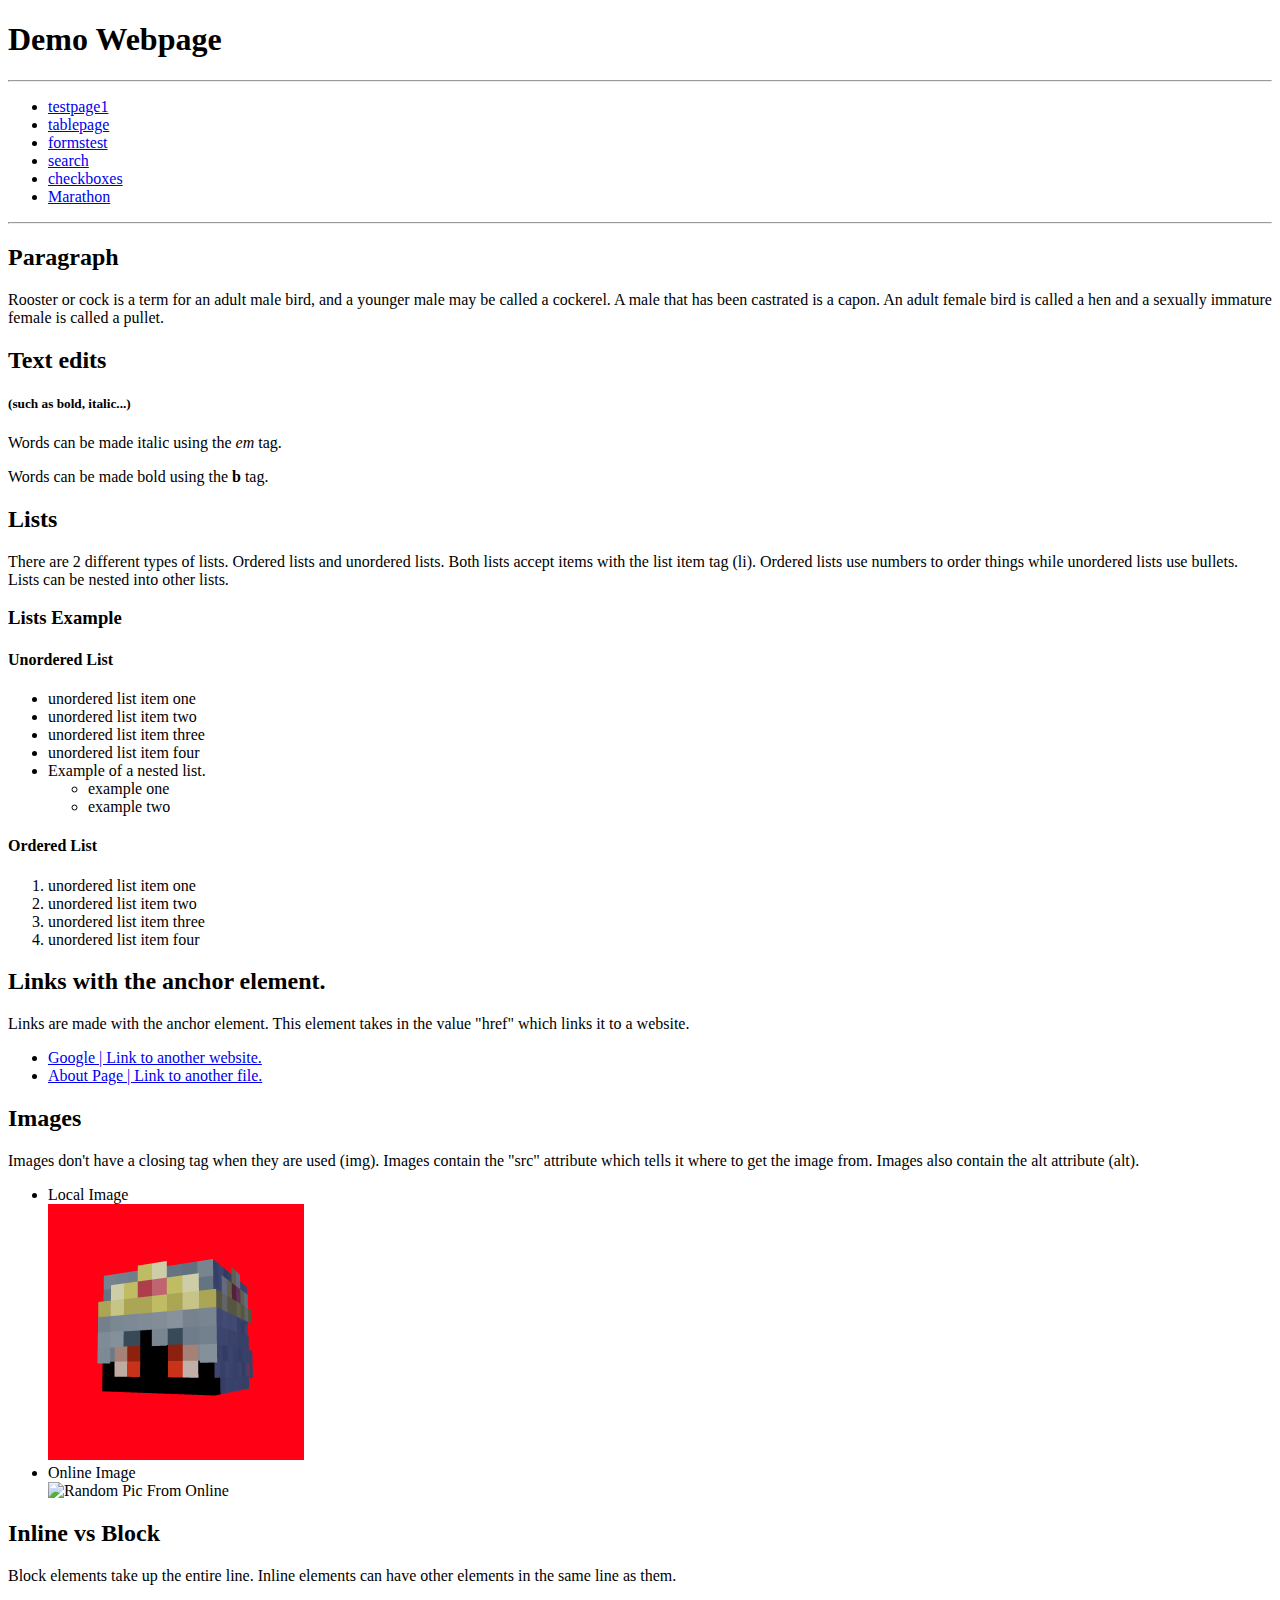
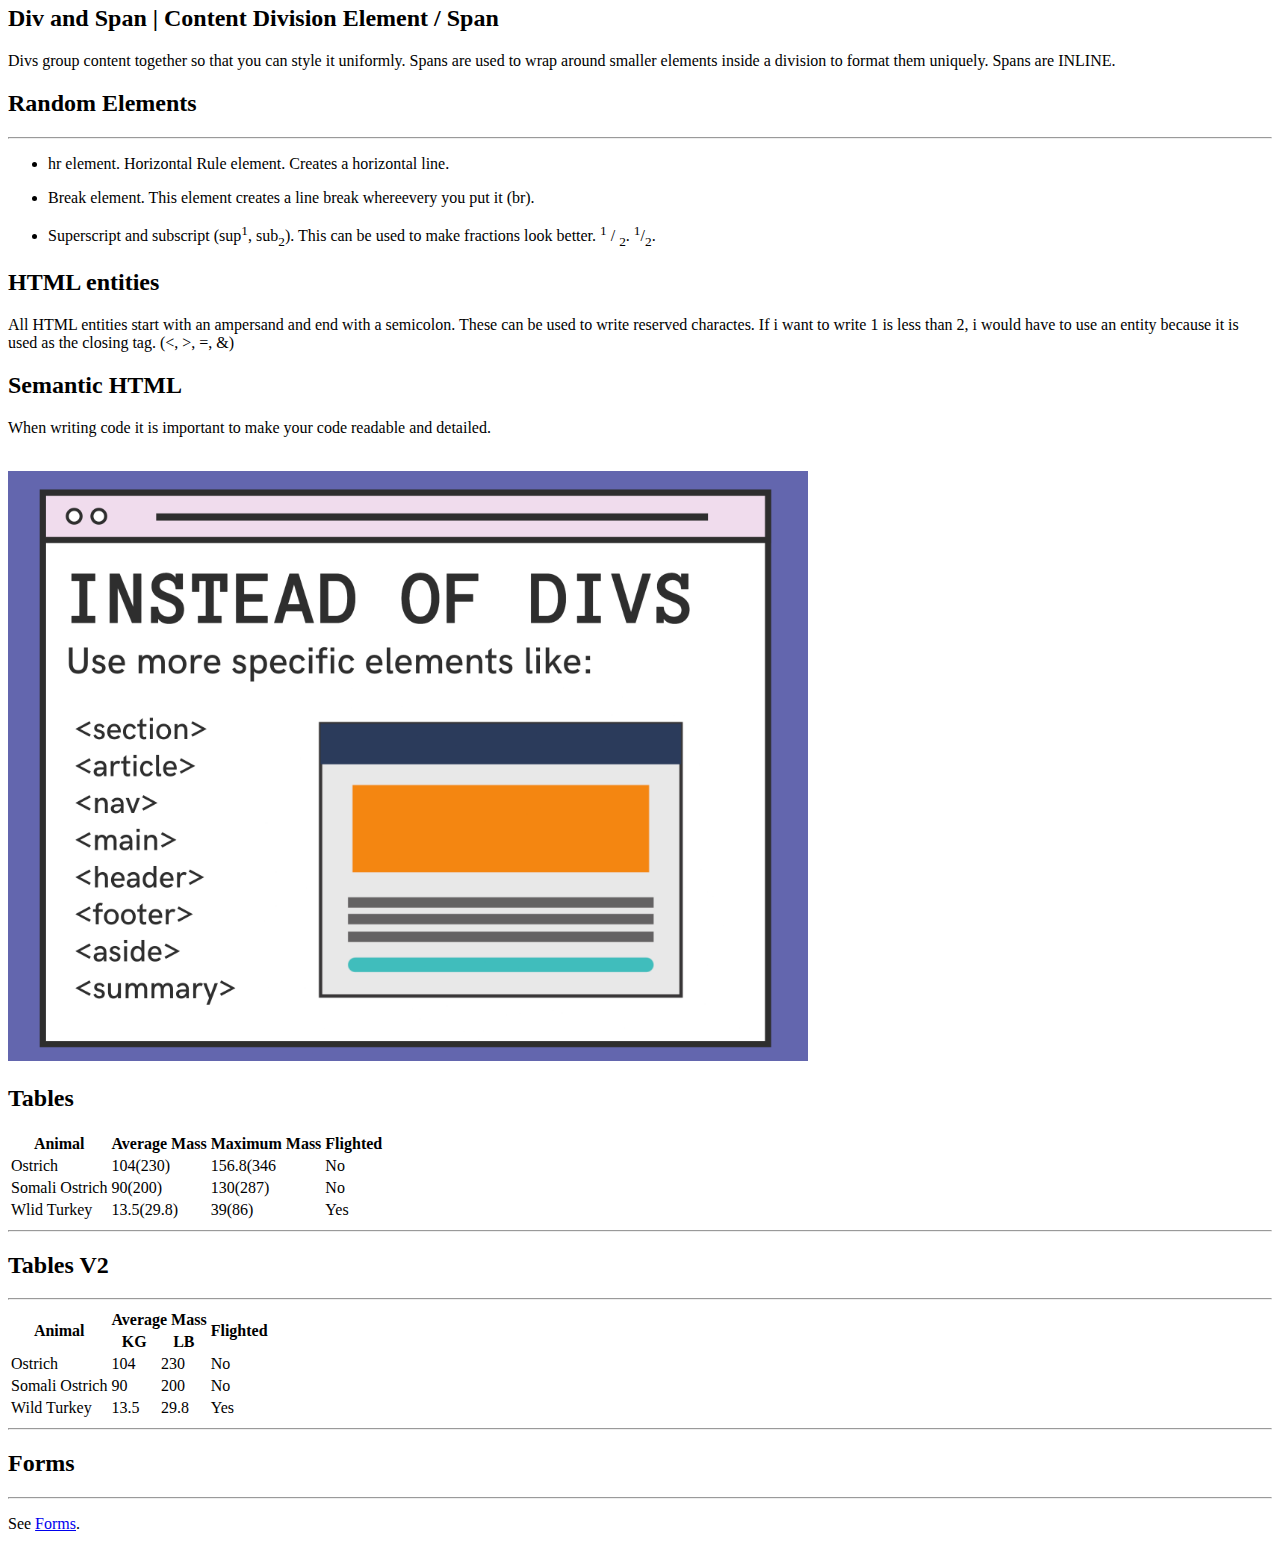
==== index.html @ d921a7ac "Add files via upload" ====
<!DOCTYPE html>
<html>
	<head>
		<title>Demo Webpage</title>
	</head>
	<body>
		<h1>Demo Webpage</h1>
		<hr />
		<nav>
			<ul>
				<li><a href="testpage.html">testpage1</a></li>
				<li><a href="tablepage.html">tablepage</a></li>
				<li><a href="formstest.html">formstest</a></li>
				<li><a href="search.html">search</a></li>
				<li><a href="checkboxes.html">checkboxes</a></li>
				<li><a href="marathon.html">Marathon</a></li>
			</ul>
		</nav>

		<hr />
		<h2>Paragraph</h2>
		<p>
			Rooster or cock is a term for an adult male bird, and a younger male may
			be called a cockerel. A male that has been castrated is a capon. An adult
			female bird is called a hen and a sexually immature female is called a
			pullet.
		</p>

		<h2>Text edits</h2>
		<h5>(such as bold, italic...)</h5>
		<p>Words can be made italic using the <em>em</em> tag.</p>
		<p>Words can be made bold using the <b>b</b> tag.</p>
		<h2>Lists</h2>
		<p>
			There are 2 different types of lists. Ordered lists and unordered lists.
			Both lists accept items with the list item tag (li). Ordered lists use
			numbers to order things while unordered lists use bullets. Lists can be
			nested into other lists.
		</p>
		<h3>Lists Example</h3>
		<h4>Unordered List</h4>
		<ul>
			<li>unordered list item one</li>
			<li>unordered list item two</li>
			<li>unordered list item three</li>
			<li>unordered list item four</li>
			<li>
				<span>Example of a nested list.</span>
				<ul>
					<li>example one</li>
					<li>example two</li>
				</ul>
			</li>
		</ul>
		<h4>Ordered List</h4>
		<ol>
			<li>unordered list item one</li>
			<li>unordered list item two</li>
			<li>unordered list item three</li>
			<li>unordered list item four</li>
		</ol>
		<h2>Links with the anchor element.</h2>
		<p>
			Links are made with the anchor element. This element takes in the value
			"href" which links it to a website.
		</p>
		<ul>
			<li>
				<a href="https://google.com">Google | Link to another website.</a>
			</li>
			<li>
				<a href="about.html">About Page | Link to another file.</a>
			</li>
		</ul>
		<h2>Images</h2>
		<p>
			Images don't have a closing tag when they are used (img). Images contain
			the "src" attribute which tells it where to get the image from. Images
			also contain the alt attribute (alt).
		</p>
		<ul>
			<li>
				<span>Local Image</span>
				<br />
				<img src="pictures/hey.png" alt="Logo picture." />
			</li>
			<li>
				<span>Online Image</span>
				<br />
				<img
					src="https://upload.wikimedia.org/wikipedia/commons/thumb/8/8e/Hen_Comb.jpg/600px-Hen_Comb.jpg"
					alt="Random Pic From Online"
				/>
			</li>
		</ul>
		<!-- Comments are made like this! They will not be rendered to the webpage. -->
		<h2>Inline vs Block</h2>
		<p>
			Block elements take up the entire line. Inline elements can have other
			elements in the same line as them.
		</p>
		<h2>Div and Span | Content Division Element / Span</h2>
		<p>
			Divs group content together so that you can style it uniformly. Spans are
			used to wrap around smaller elements inside a division to format them
			uniquely. Spans are INLINE.
		</p>
		<h2>Random Elements</h2>
		<hr />
		<ul>
			<li>
				<p>hr element. Horizontal Rule element. Creates a horizontal line.</p>
			</li>
			<li>
				<p>
					Break element. This element creates a line break whereevery you put it
					(br).
				</p>
			</li>
			<li>
				<p>
					Superscript and subscript (sup<sup>1</sup>, sub<sub>2</sub>). This can
					be used to make fractions look better. <sup>1</sup> / <sub>2</sub>.
					<sup>1</sup>/<sub>2</sub>.
				</p>
			</li>
		</ul>
		<h2>HTML entities</h2>
		<p>
			All HTML entities start with an ampersand and end with a semicolon. These
			can be used to write reserved charactes. If i want to write 1 is less than
			2, i would have to use an entity because it is used as the closing tag.
			(&lt;, &gt;, &equals;, &amp;)
		</p>
		<h2>Semantic HTML</h2>
		<p>
			When writing code it is important to make your code readable and detailed.
		</p>
		<br />
		<img src="pictures/canva1.png" alt="blob" width="800px" />

		<h2>Tables</h2>
		<table>
			<thead>
				<tr>
					<th>Animal</th>
					<th>Average Mass</th>
					<th>Maximum Mass</th>
					<th>Flighted</th>
				</tr>
			</thead>
			<tbody>
				<tr>
					<td>Ostrich</td>
					<td>104(230)</td>
					<td>156.8(346</td>
					<td>No</td>
				</tr>

				<tr>
					<td>Somali Ostrich</td>
					<td>90(200)</td>
					<td>130(287)</td>
					<td>No</td>
				</tr>
				<tr>
					<td>Wlid Turkey</td>
					<td>13.5(29.8)</td>
					<td>39(86)</td>
					<td>Yes</td>
				</tr>
			</tbody>
		</table>
		<hr />
		<h2>Tables V2</h2>
		<hr />
		<table>
			<thead>
				<tr>
					<th rowspan="2">Animal</th>
					<th colspan="2">Average Mass</th>
					<th rowspan="2">Flighted</th>
				</tr>
				<tr>
					<th>KG</th>
					<th>LB</th>
				</tr>
			</thead>
			<tbody>
				<tr>
					<td>Ostrich</td>
					<td>104</td>
					<td>230</td>
					<td>No</td>
				</tr>

				<tr>
					<td>Somali Ostrich</td>
					<td>90</td>
					<td>200</td>
					<td>No</td>
				</tr>
				<tr>
					<td>Wild Turkey</td>
					<td>13.5</td>
					<td>29.8</td>
					<td>Yes</td>
				</tr>
			</tbody>
		</table>
		<hr />
		<h2>Forms</h2>
		<hr />
		<p>See <a href="formstest.html">Forms</a>.</p>
	</body>
</html>
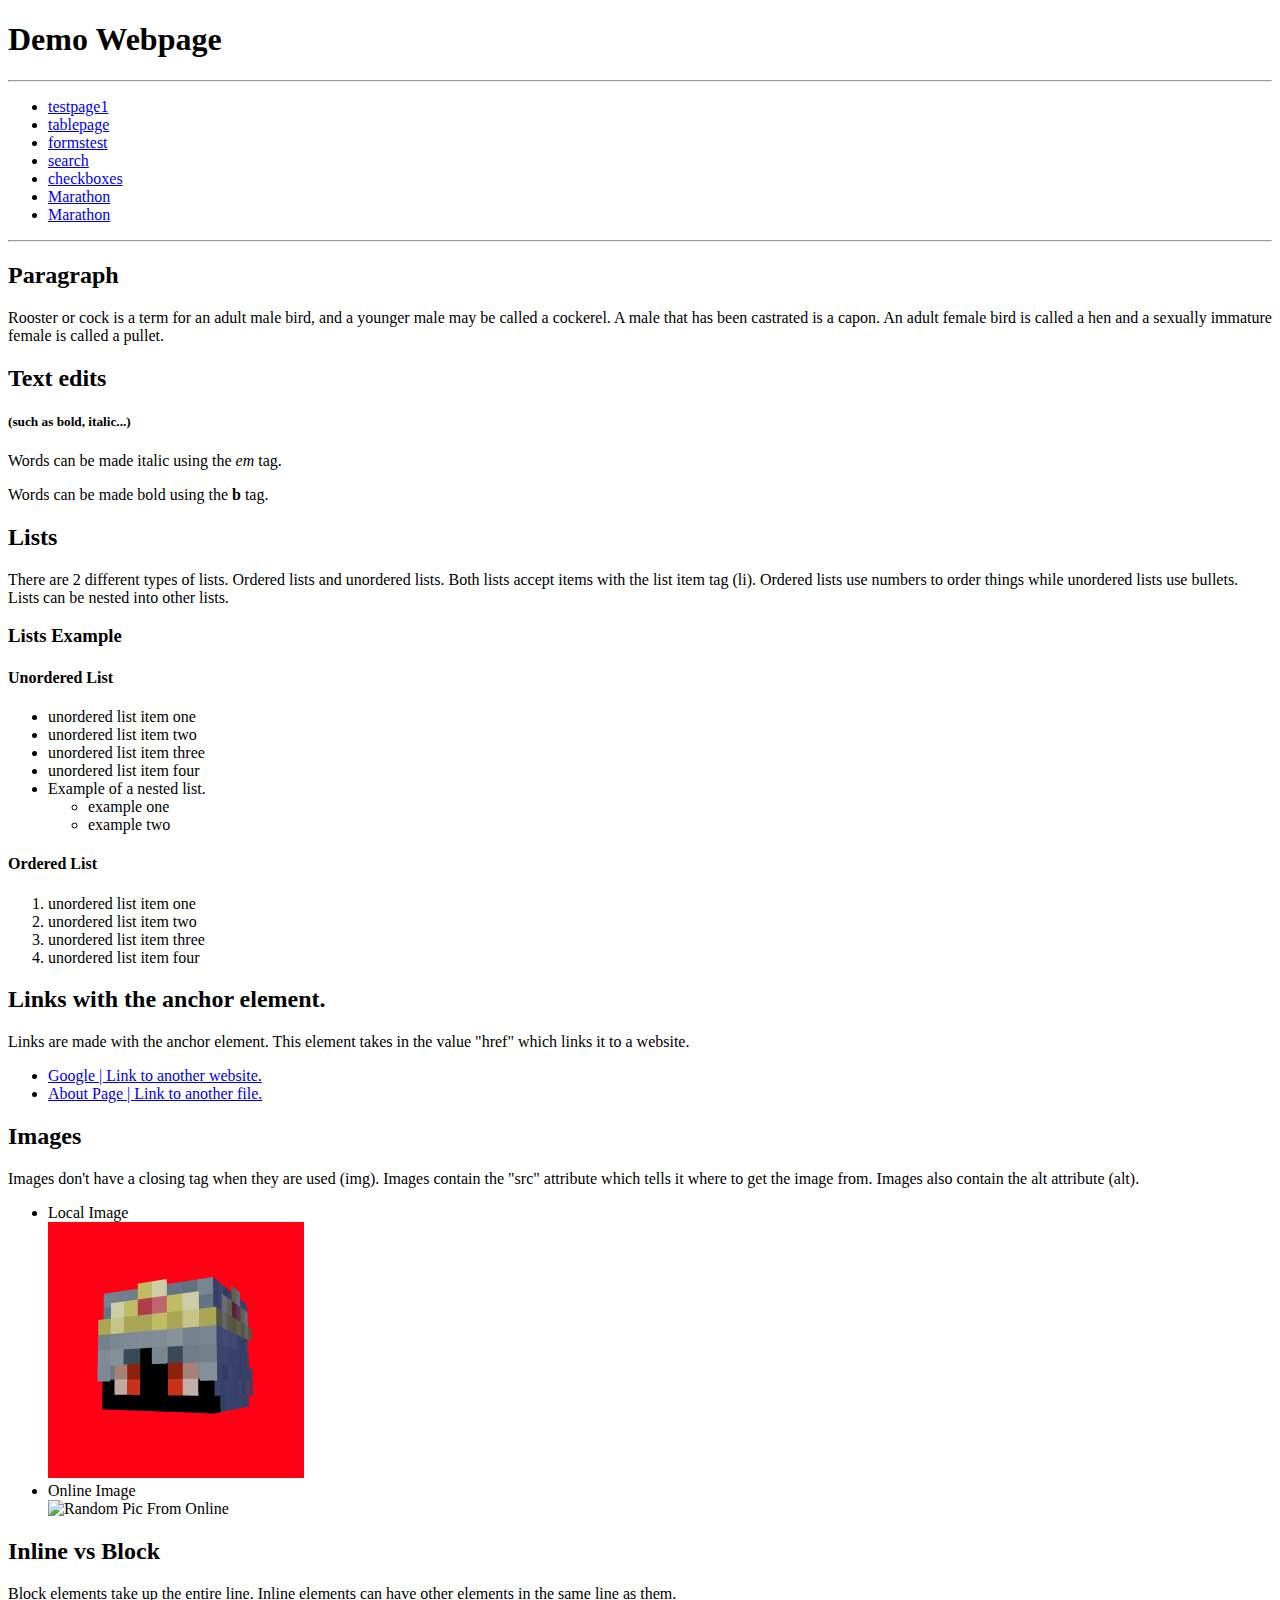
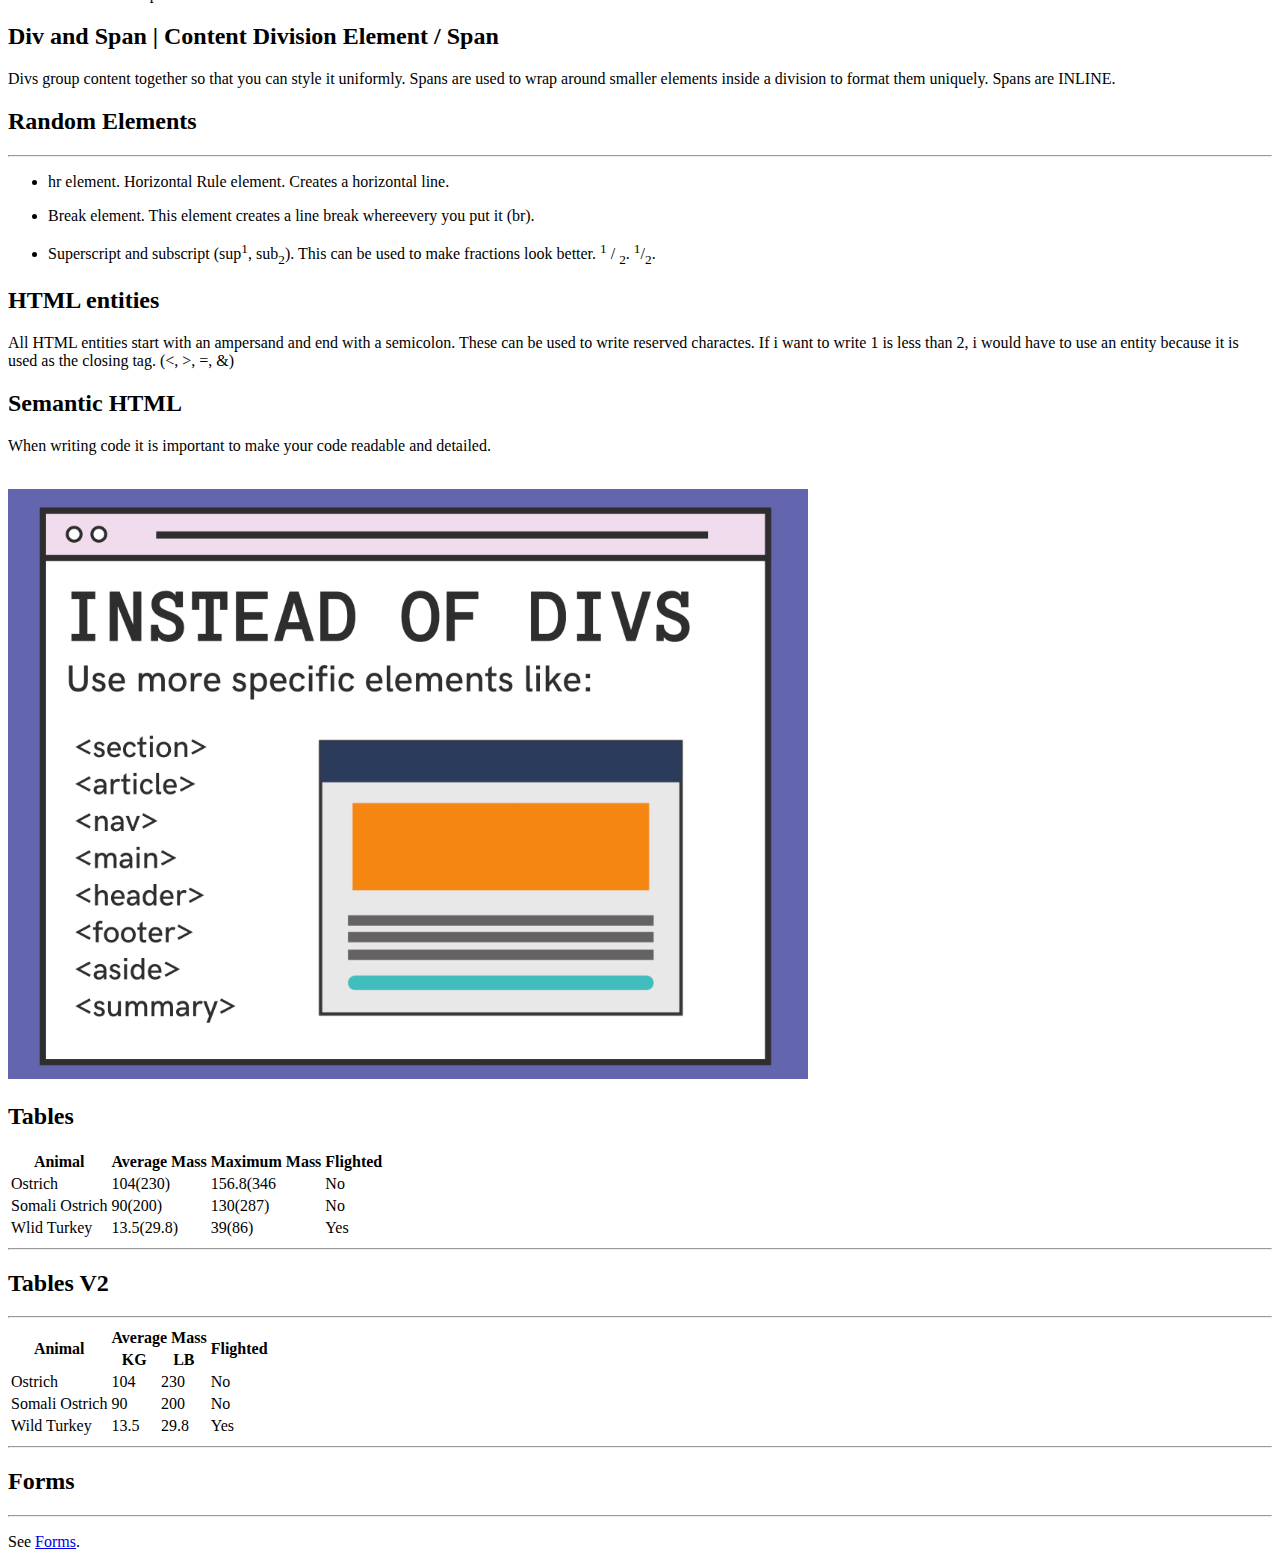
==== commit 31095bc4: "Update index.html" ====
--- a/index.html
+++ b/index.html
@@ -14,6 +14,7 @@
 				<li><a href="search.html">search</a></li>
 				<li><a href="checkboxes.html">checkboxes</a></li>
 				<li><a href="marathon.html">Marathon</a></li>
+				<li><a href="hottie.html">Marathon</a></li>
 			</ul>
 		</nav>
 
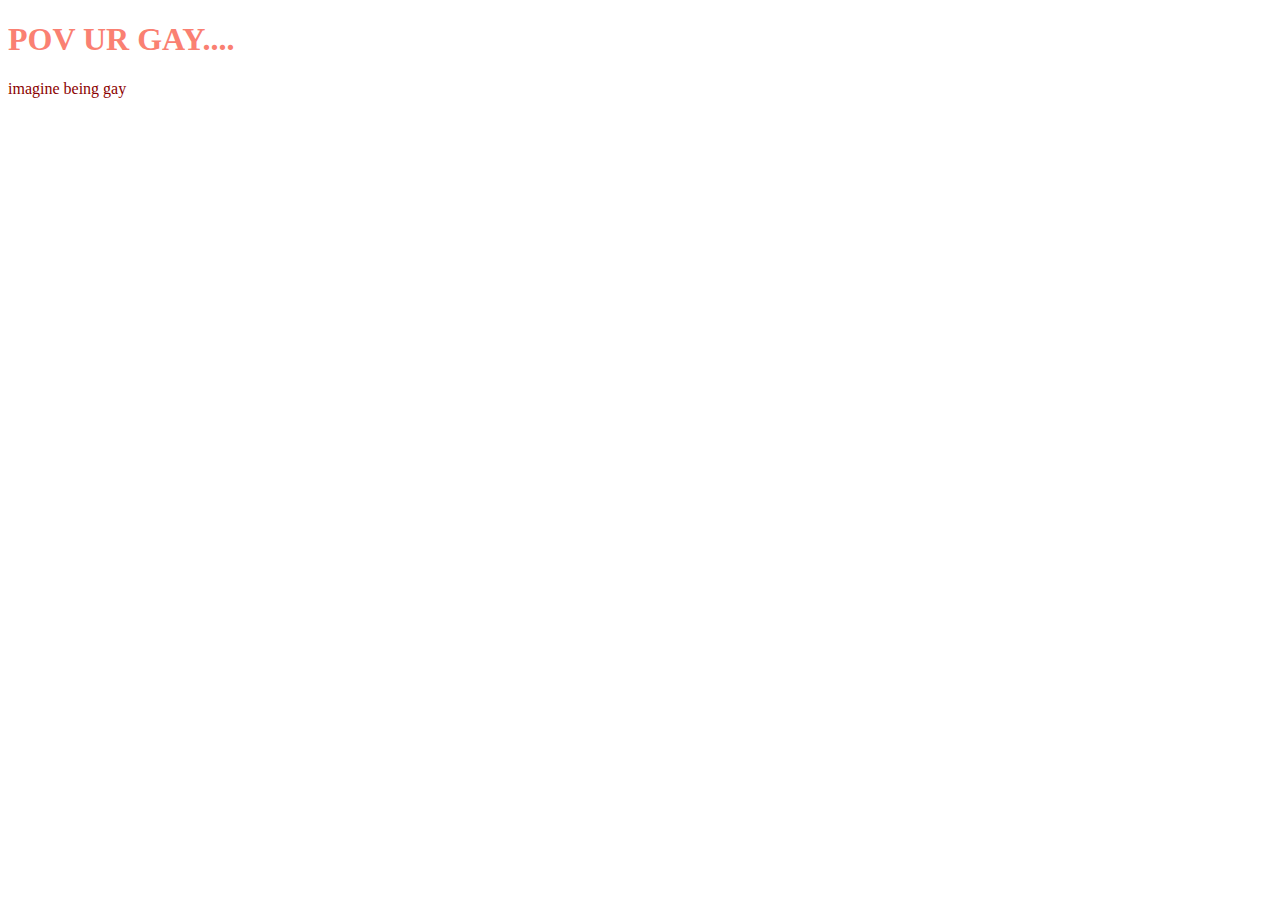
==== commit 863eec7f: "Rename hottie.html to index.html" ====
--- a/index.html
+++ b/index.html
@@ -1,217 +1,15 @@
 <!DOCTYPE html>
-<html>
-	<head>
-		<title>Demo Webpage</title>
-	</head>
-	<body>
-		<h1>Demo Webpage</h1>
-		<hr />
-		<nav>
-			<ul>
-				<li><a href="testpage.html">testpage1</a></li>
-				<li><a href="tablepage.html">tablepage</a></li>
-				<li><a href="formstest.html">formstest</a></li>
-				<li><a href="search.html">search</a></li>
-				<li><a href="checkboxes.html">checkboxes</a></li>
-				<li><a href="marathon.html">Marathon</a></li>
-				<li><a href="hottie.html">Marathon</a></li>
-			</ul>
-		</nav>
-
-		<hr />
-		<h2>Paragraph</h2>
-		<p>
-			Rooster or cock is a term for an adult male bird, and a younger male may
-			be called a cockerel. A male that has been castrated is a capon. An adult
-			female bird is called a hen and a sexually immature female is called a
-			pullet.
-		</p>
-
-		<h2>Text edits</h2>
-		<h5>(such as bold, italic...)</h5>
-		<p>Words can be made italic using the <em>em</em> tag.</p>
-		<p>Words can be made bold using the <b>b</b> tag.</p>
-		<h2>Lists</h2>
-		<p>
-			There are 2 different types of lists. Ordered lists and unordered lists.
-			Both lists accept items with the list item tag (li). Ordered lists use
-			numbers to order things while unordered lists use bullets. Lists can be
-			nested into other lists.
-		</p>
-		<h3>Lists Example</h3>
-		<h4>Unordered List</h4>
-		<ul>
-			<li>unordered list item one</li>
-			<li>unordered list item two</li>
-			<li>unordered list item three</li>
-			<li>unordered list item four</li>
-			<li>
-				<span>Example of a nested list.</span>
-				<ul>
-					<li>example one</li>
-					<li>example two</li>
-				</ul>
-			</li>
-		</ul>
-		<h4>Ordered List</h4>
-		<ol>
-			<li>unordered list item one</li>
-			<li>unordered list item two</li>
-			<li>unordered list item three</li>
-			<li>unordered list item four</li>
-		</ol>
-		<h2>Links with the anchor element.</h2>
-		<p>
-			Links are made with the anchor element. This element takes in the value
-			"href" which links it to a website.
-		</p>
-		<ul>
-			<li>
-				<a href="https://google.com">Google | Link to another website.</a>
-			</li>
-			<li>
-				<a href="about.html">About Page | Link to another file.</a>
-			</li>
-		</ul>
-		<h2>Images</h2>
-		<p>
-			Images don't have a closing tag when they are used (img). Images contain
-			the "src" attribute which tells it where to get the image from. Images
-			also contain the alt attribute (alt).
-		</p>
-		<ul>
-			<li>
-				<span>Local Image</span>
-				<br />
-				<img src="pictures/hey.png" alt="Logo picture." />
-			</li>
-			<li>
-				<span>Online Image</span>
-				<br />
-				<img
-					src="https://upload.wikimedia.org/wikipedia/commons/thumb/8/8e/Hen_Comb.jpg/600px-Hen_Comb.jpg"
-					alt="Random Pic From Online"
-				/>
-			</li>
-		</ul>
-		<!-- Comments are made like this! They will not be rendered to the webpage. -->
-		<h2>Inline vs Block</h2>
-		<p>
-			Block elements take up the entire line. Inline elements can have other
-			elements in the same line as them.
-		</p>
-		<h2>Div and Span | Content Division Element / Span</h2>
-		<p>
-			Divs group content together so that you can style it uniformly. Spans are
-			used to wrap around smaller elements inside a division to format them
-			uniquely. Spans are INLINE.
-		</p>
-		<h2>Random Elements</h2>
-		<hr />
-		<ul>
-			<li>
-				<p>hr element. Horizontal Rule element. Creates a horizontal line.</p>
-			</li>
-			<li>
-				<p>
-					Break element. This element creates a line break whereevery you put it
-					(br).
-				</p>
-			</li>
-			<li>
-				<p>
-					Superscript and subscript (sup<sup>1</sup>, sub<sub>2</sub>). This can
-					be used to make fractions look better. <sup>1</sup> / <sub>2</sub>.
-					<sup>1</sup>/<sub>2</sub>.
-				</p>
-			</li>
-		</ul>
-		<h2>HTML entities</h2>
-		<p>
-			All HTML entities start with an ampersand and end with a semicolon. These
-			can be used to write reserved charactes. If i want to write 1 is less than
-			2, i would have to use an entity because it is used as the closing tag.
-			(&lt;, &gt;, &equals;, &amp;)
-		</p>
-		<h2>Semantic HTML</h2>
-		<p>
-			When writing code it is important to make your code readable and detailed.
-		</p>
-		<br />
-		<img src="pictures/canva1.png" alt="blob" width="800px" />
-
-		<h2>Tables</h2>
-		<table>
-			<thead>
-				<tr>
-					<th>Animal</th>
-					<th>Average Mass</th>
-					<th>Maximum Mass</th>
-					<th>Flighted</th>
-				</tr>
-			</thead>
-			<tbody>
-				<tr>
-					<td>Ostrich</td>
-					<td>104(230)</td>
-					<td>156.8(346</td>
-					<td>No</td>
-				</tr>
-
-				<tr>
-					<td>Somali Ostrich</td>
-					<td>90(200)</td>
-					<td>130(287)</td>
-					<td>No</td>
-				</tr>
-				<tr>
-					<td>Wlid Turkey</td>
-					<td>13.5(29.8)</td>
-					<td>39(86)</td>
-					<td>Yes</td>
-				</tr>
-			</tbody>
-		</table>
-		<hr />
-		<h2>Tables V2</h2>
-		<hr />
-		<table>
-			<thead>
-				<tr>
-					<th rowspan="2">Animal</th>
-					<th colspan="2">Average Mass</th>
-					<th rowspan="2">Flighted</th>
-				</tr>
-				<tr>
-					<th>KG</th>
-					<th>LB</th>
-				</tr>
-			</thead>
-			<tbody>
-				<tr>
-					<td>Ostrich</td>
-					<td>104</td>
-					<td>230</td>
-					<td>No</td>
-				</tr>
-
-				<tr>
-					<td>Somali Ostrich</td>
-					<td>90</td>
-					<td>200</td>
-					<td>No</td>
-				</tr>
-				<tr>
-					<td>Wild Turkey</td>
-					<td>13.5</td>
-					<td>29.8</td>
-					<td>Yes</td>
-				</tr>
-			</tbody>
-		</table>
-		<hr />
-		<h2>Forms</h2>
-		<hr />
-		<p>See <a href="formstest.html">Forms</a>.</p>
-	</body>
+<html lang="en">
+<head>
+    <meta charset="UTF-8">
+    <meta http-equiv="X-UA-Compatible" content="IE=edge">
+    <meta name="viewport" content="width=device-width, initial-scale=1.0">
+    <title>Gay af</title>
+    <link rel="stylesheet" href="styles/styles.css">
+    <link rel="shortcut icon" href="pictures/rek__Xb5_icon.ico" type="image/x-icon">
+</head>
+<body>
+    <h1>POV UR GAY....</h1>
+    <p>imagine being gay</p>
+</body>
 </html>
--- a/styles/styles.css
+++ b/styles/styles.css
@@ -0,0 +1,7 @@
+h1 {
+    color: salmon;
+}
+
+p {
+    color: darkred;
+}